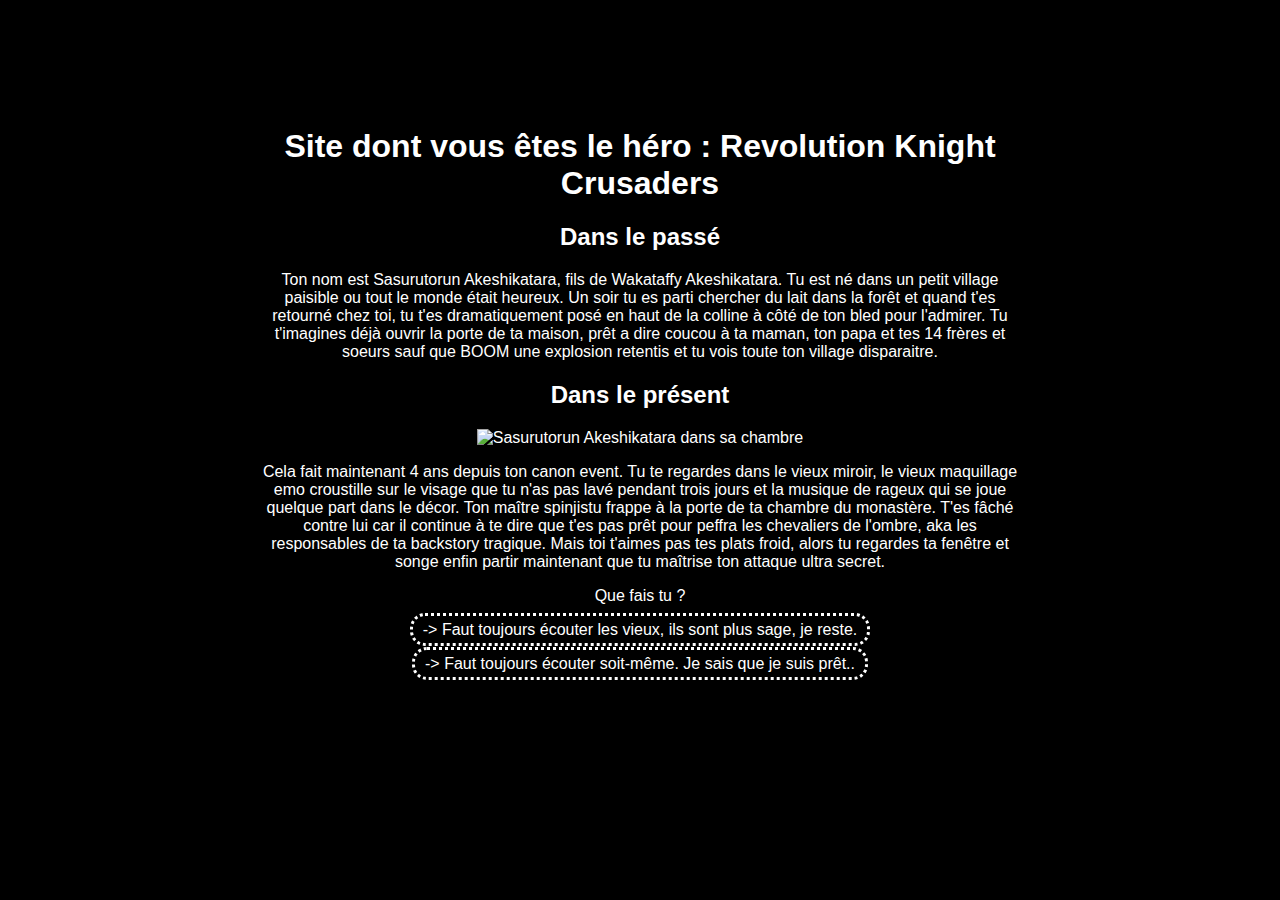
==== projet/index.html @ 7bb932ae "Ajout du projet et création du teaser" ====
<!DOCTYPE html>
<html lang="en">
  <head>
    <meta charset="UTF-8" />
    <meta name="viewport" content="width=device-width, initial-scale=1.0" />
    <title>Revolution Knight Crusaders</title>
    <link rel="stylesheet" href="/style.css" />
  </head>
  <body>
    <h1>Site dont vous êtes le héro : Revolution Knight Crusaders</h1>
    <h2>Dans le passé</h2>
    <p>
      Ton nom est Sasurutorun Akeshikatara, fils de Wakataffy Akeshikatara. Tu
      est né dans un petit village paisible ou tout le monde était heureux. Un
      soir tu es parti chercher du lait dans la forêt et quand t'es retourné
      chez toi, tu t'es dramatiquement posé en haut de la colline à côté de ton
      bled pour l'admirer. Tu t'imagines déjà ouvrir la porte de ta maison, prêt
      a dire coucou à ta maman, ton papa et tes 14 frères et soeurs sauf que
      BOOM une explosion retentis et tu vois toute ton village disparaitre.
    </p>
    <h2>Dans le présent</h2>

    <img
      src="https://i.pinimg.com/736x/f0/ac/3e/f0ac3e6ce5591411de87875cf4642bfd.jpg"
      alt="Sasurutorun Akeshikatara dans sa chambre"
    />
    <p>
      Cela fait maintenant 4 ans depuis ton canon event. Tu te regardes dans le
      vieux miroir, le vieux maquillage emo croustille sur le visage que tu n'as
      pas lavé pendant trois jours et la musique de rageux qui se joue quelque
      part dans le décor. Ton maître spinjistu frappe à la porte de ta chambre
      du monastère. T'es fâché contre lui car il continue à te dire que t'es pas
      prêt pour peffra les chevaliers de l'ombre, aka les responsables de ta
      backstory tragique. Mais toi t'aimes pas tes plats froid, alors tu
      regardes ta fenêtre et songe enfin partir maintenant que tu maîtrise ton
      attaque ultra secret.
    </p>
    <p>Que fais tu ?</p>
    <p>
      <a class="choice" href="page1.html" target="_self"
        >-> Faut toujours écouter les vieux, ils sont plus sage, je reste.</a
      >
    </p>
    <p>
      <a class="choice" href="page2.html" target="_self"
        >-> Faut toujours écouter soit-même. Je sais que je suis prêt..</a
      >
    </p>
  </body>
</html>
---- style.css ----
body {
  background-color: black;
  margin-top: 10%;
  margin-bottom: 10%;
  margin-right: 20%;
  margin-left: 20%;

  font-family: Arial, Helvetica, sans-serif;
  color: white;
  text-align: center;
}

a.choice {
  text-decoration: none;
  color: white;

  border-style: dotted;
  border-radius: 15px;
  padding: 5px;
  padding-left: 10px;
  padding-right: 10px;
}

img {
  max-height: 300px;
}
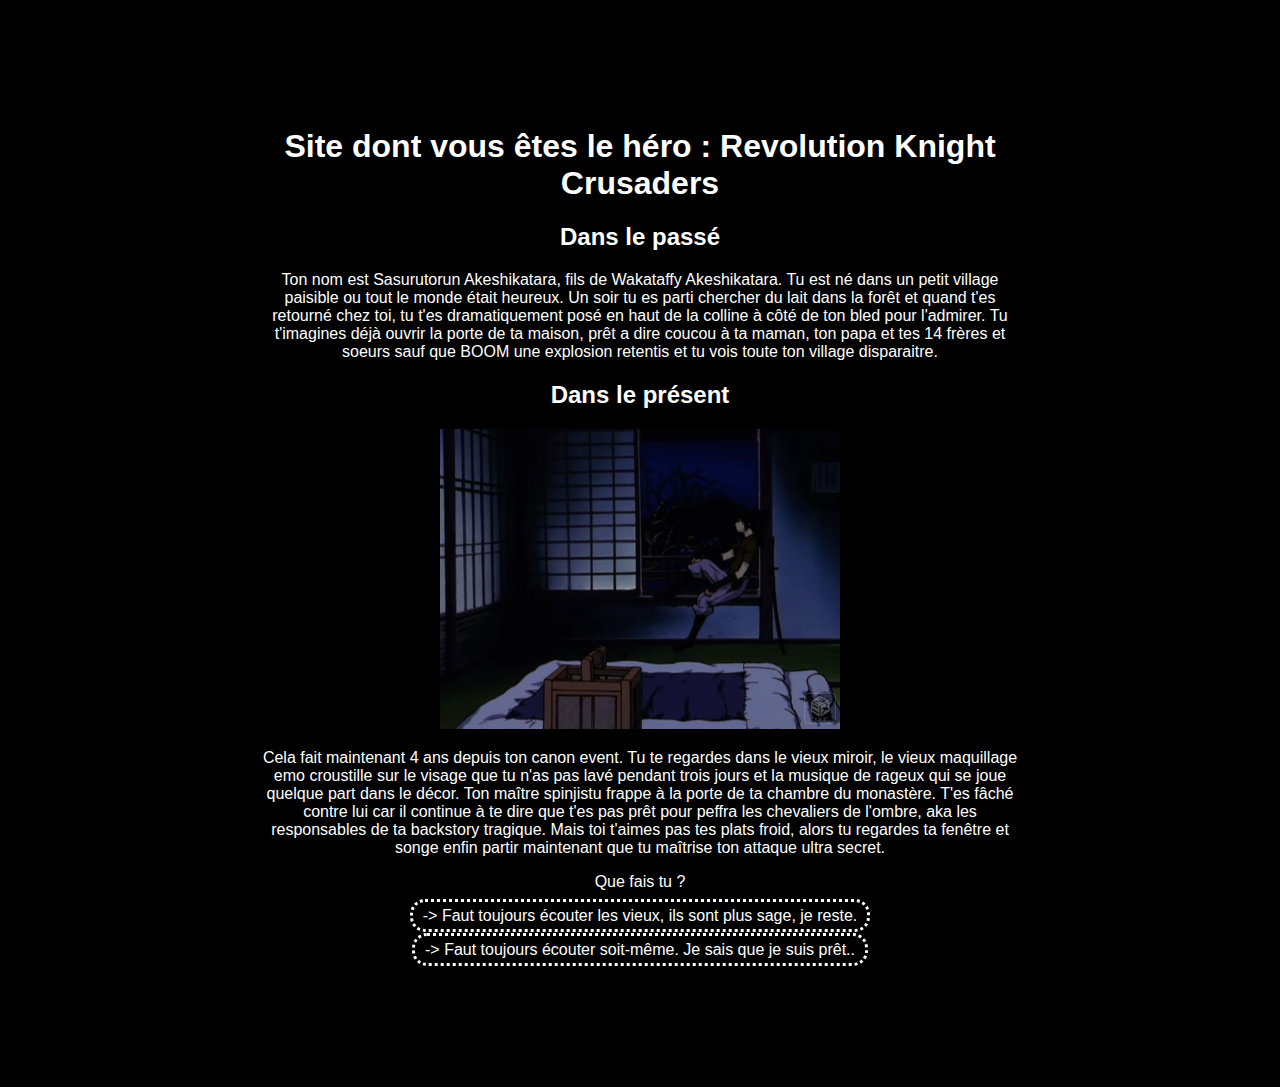
==== commit c4ace040: "importer les images depuis internet dans le dossier" ====
--- a/projet/index.html
+++ b/projet/index.html
@@ -21,7 +21,7 @@
     <h2>Dans le présent</h2>
 
     <img
-      src="https://i.pinimg.com/736x/f0/ac/3e/f0ac3e6ce5591411de87875cf4642bfd.jpg"
+      src="images/image_1.jpg"
       alt="Sasurutorun Akeshikatara dans sa chambre"
     />
     <p>
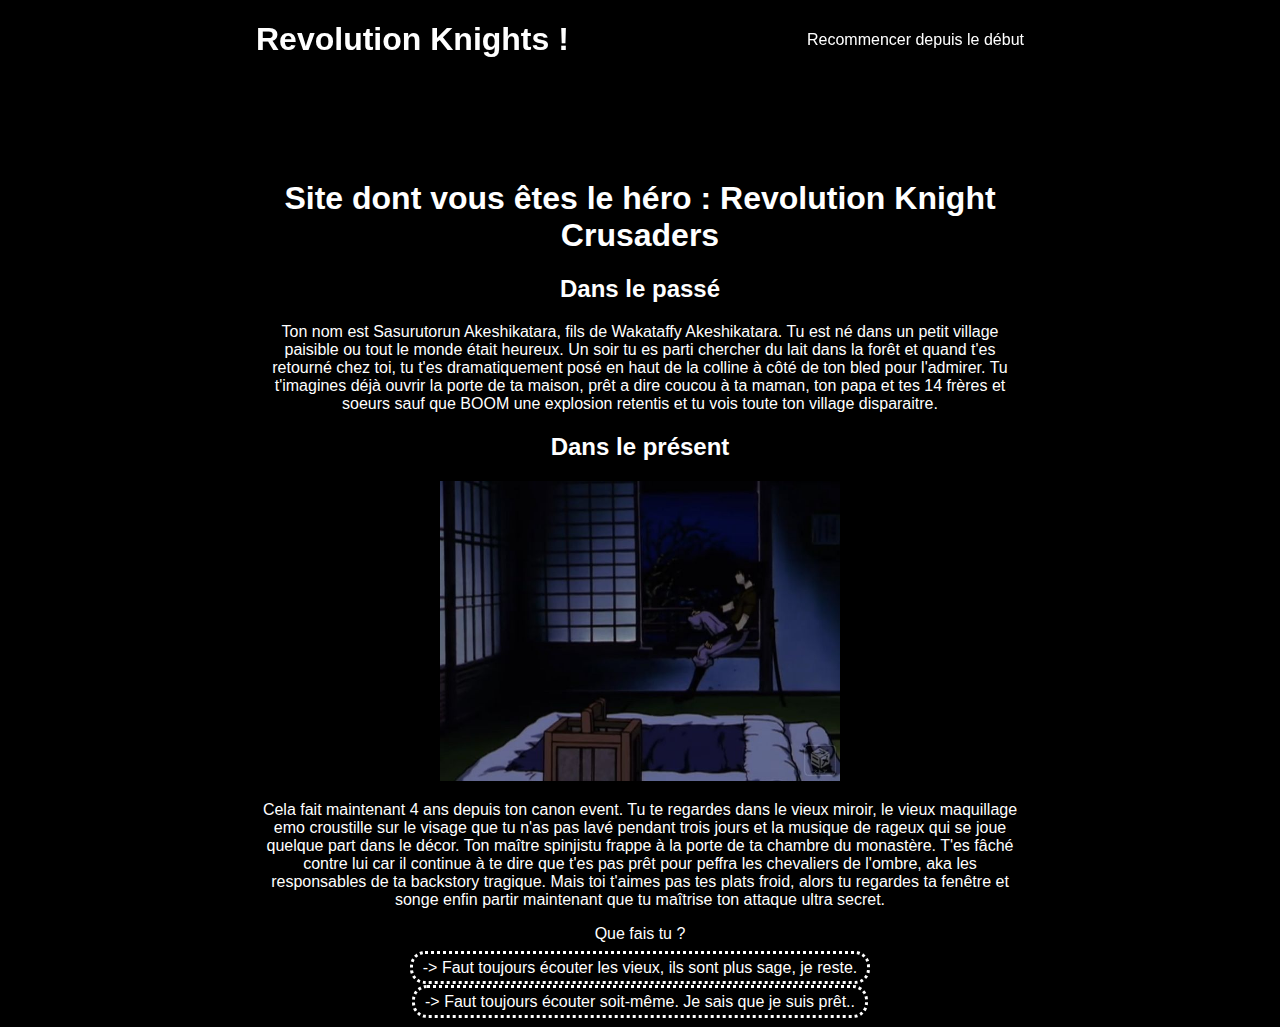
==== commit f45e1d0f: "ajout du header" ====
--- a/projet/index.html
+++ b/projet/index.html
@@ -7,6 +7,11 @@
     <link rel="stylesheet" href="/style.css" />
   </head>
   <body>
+    <header>
+      <a href="index.html" target="_self">Recommencer depuis le début</a>
+      <h1>Revolution Knights !</h1>
+    </header>
+
     <h1>Site dont vous êtes le héro : Revolution Knight Crusaders</h1>
     <h2>Dans le passé</h2>
     <p>
--- a/style.css
+++ b/style.css
@@ -1,13 +1,28 @@
 body {
   background-color: black;
-  margin-top: 10%;
-  margin-bottom: 10%;
+  margin-top: 0%;
   margin-right: 20%;
   margin-left: 20%;
-
   font-family: Arial, Helvetica, sans-serif;
   color: white;
   text-align: center;
+}
+
+header,
+a {
+  text-decoration: none;
+  color: white;
+}
+
+header {
+  position: sticky;
+  top: 0;
+  backdrop-filter: blur(20px);
+  display: flex;
+  flex-direction: row-reverse;
+  justify-content: space-between;
+  align-items: center;
+  margin-bottom: 100px;
 }
 
 a.choice {
